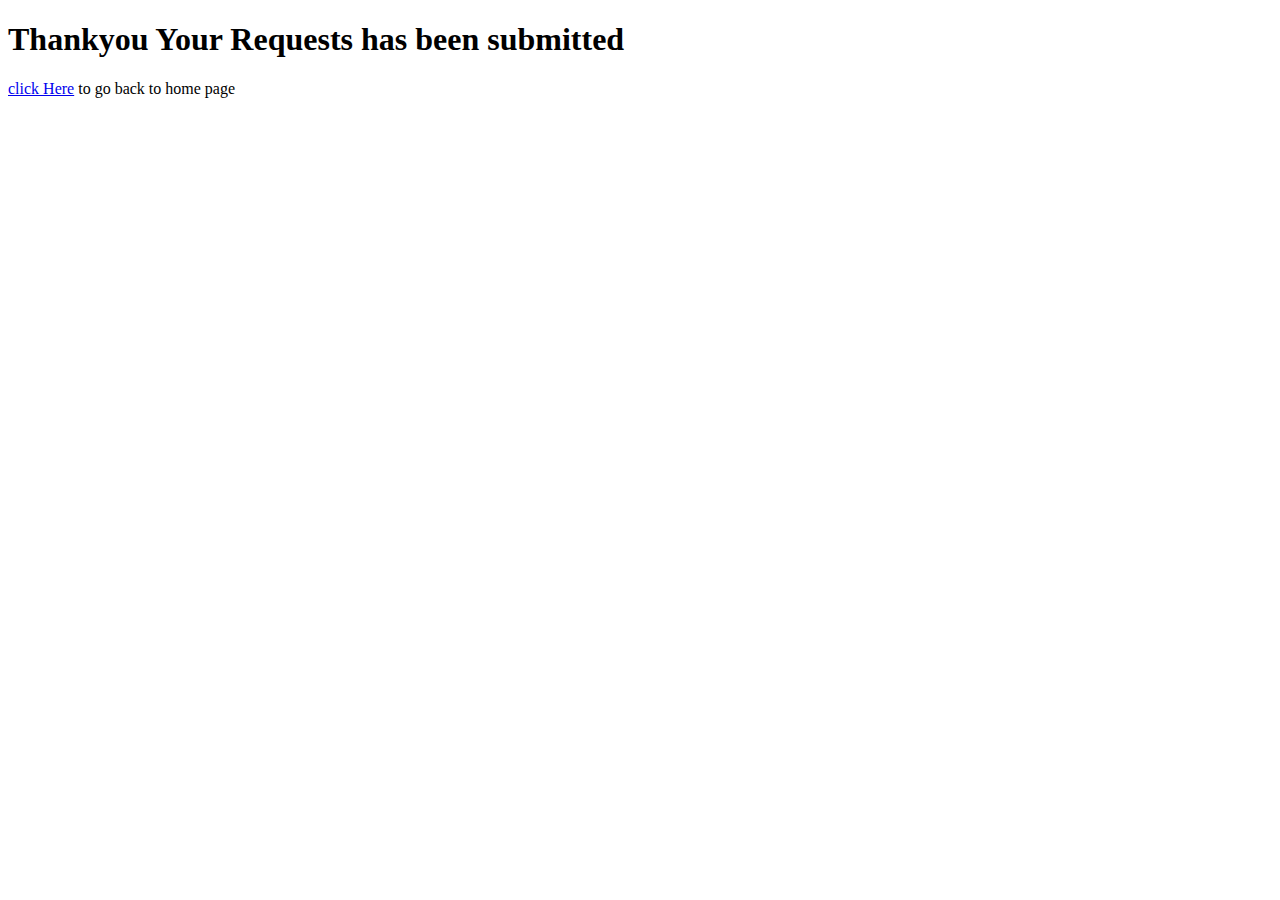
==== afterContactUs.html @ a864cc0e "Add files via upload" ====
<!DOCTYPE html>
<html lang="en" dir="ltr">
  <head>
    <meta charset="utf-8">
    <title>Thank You </title>
    <link rel="stylesheet" href="C:\Users\lenovo\Desktop\sandisk pen drive\New folder\Web Development\CSS - Personal Website\style.css">
  </head>
  <body>
    <h1>Thankyou Your Requests has been submitted</h1>
    <a href="C:\Users\lenovo\Desktop\sandisk pen drive\New folder\Web Development\HTML - Personal Website\index.html">
      click Here</a>
  to go back to home page
  </body>
</html>
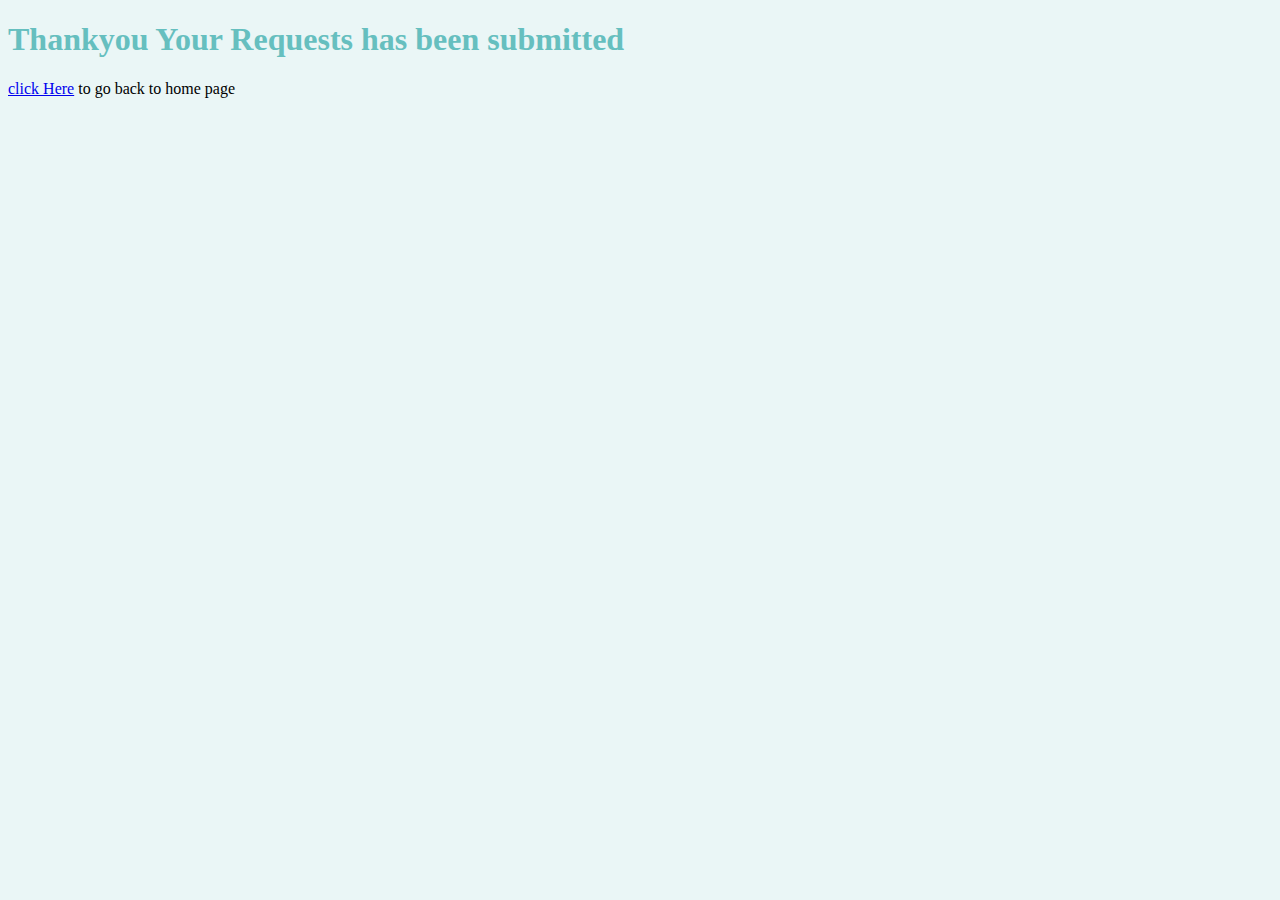
==== commit bd023de5: "Update afterContactUs.html" ====
--- a/afterContactUs.html
+++ b/afterContactUs.html
@@ -3,11 +3,11 @@
   <head>
     <meta charset="utf-8">
     <title>Thank You </title>
-    <link rel="stylesheet" href="C:\Users\lenovo\Desktop\sandisk pen drive\New folder\Web Development\CSS - Personal Website\style.css">
+    <link rel="stylesheet" type="text/css" href="style.css">
   </head>
   <body>
     <h1>Thankyou Your Requests has been submitted</h1>
-    <a href="C:\Users\lenovo\Desktop\sandisk pen drive\New folder\Web Development\HTML - Personal Website\index.html">
+    <a type="text/html" href="index.html">
       click Here</a>
   to go back to home page
   </body>
--- a/style.css
+++ b/style.css
@@ -0,0 +1,23 @@
+body {
+  background-color: #EAF6F6;
+  ;
+}
+
+hr {
+
+  border-style: none;
+  border-top-style: dotted;
+  border-color: grey;
+  border-width: 5px;
+
+  width: 10%;
+}
+h1 {
+  color: #66bfbf;
+}
+h2 {
+  color: #66bfbf;
+}
+h3 {
+  color: #66bfbf;
+}
